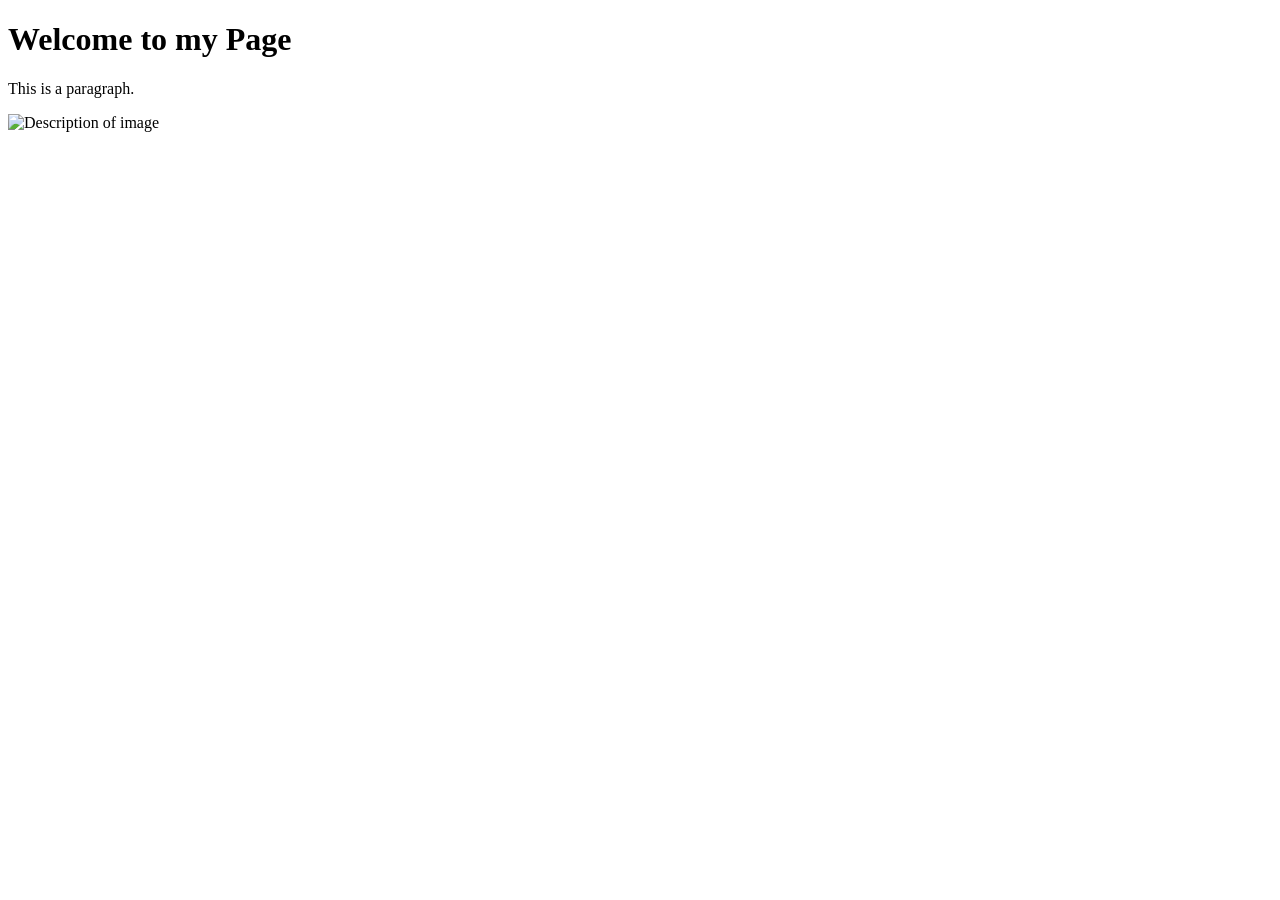
==== WS01/index.html @ 889ea0ff "eka commit-hakemistot ja ws01harj.tehty" ====
<!DOCTYPE html>
    <html>
    <head>
        <title>My First HTML Page</title>
    </head>
    <body>
        <h1>Welcome to my Page</h1>
        <p>This is a paragraph.</p>
        <img src="path/to/image.jpg" alt="Description of image">
    </body>
    </html>
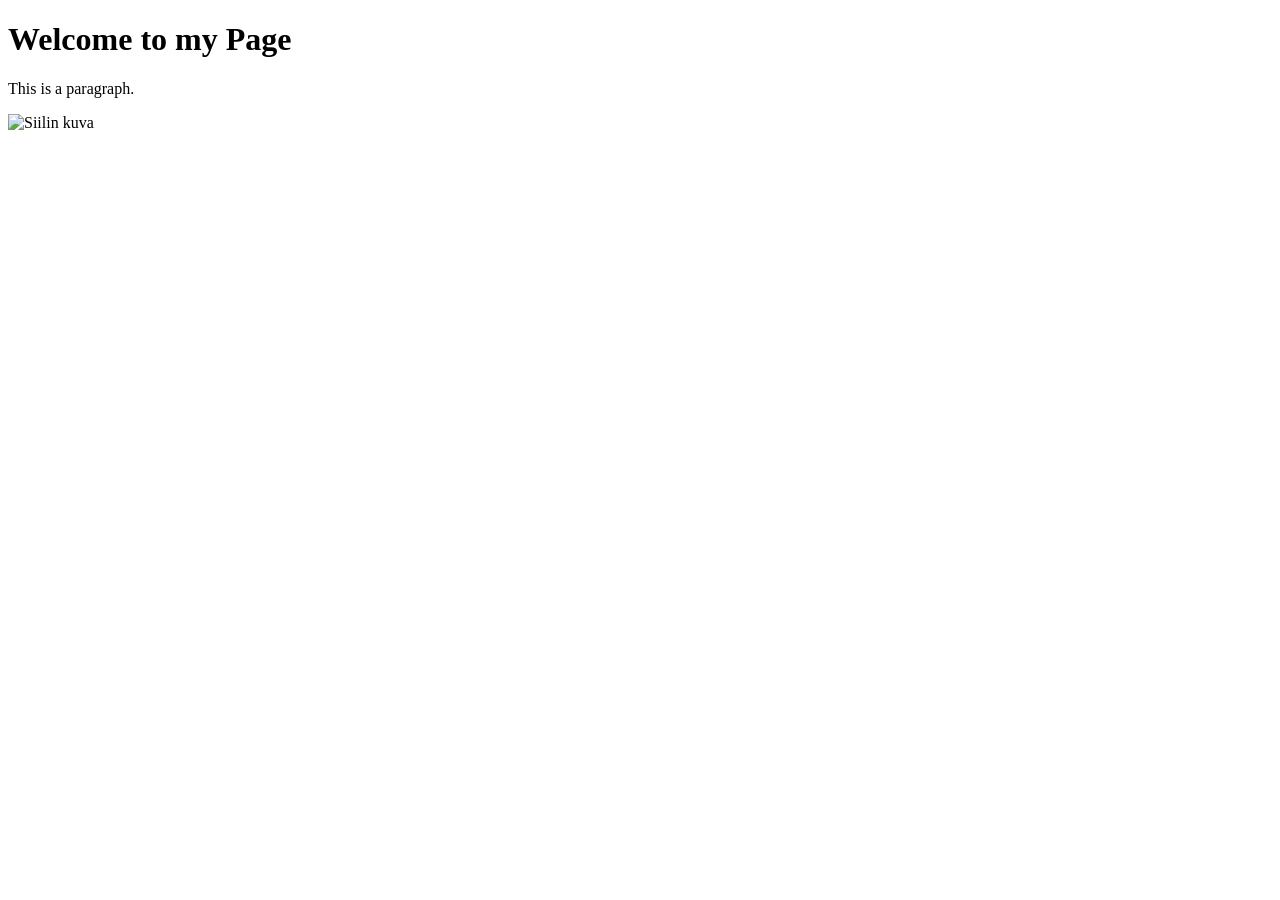
==== commit daebea7f: "Lisätty kuva" ====
--- a/WS01/index.html
+++ b/WS01/index.html
@@ -6,7 +6,6 @@
     <body>
         <h1>Welcome to my Page</h1>
         <p>This is a paragraph.</p>
-        <img src="path/to/image.jpg" alt="Description of image">
+        <img src="path/to/"C:\Users\Ulla\Pictures\FB_IMG_1775021511276.jpg"" alt="Siilin kuva">
     </body>
     </html>
-    
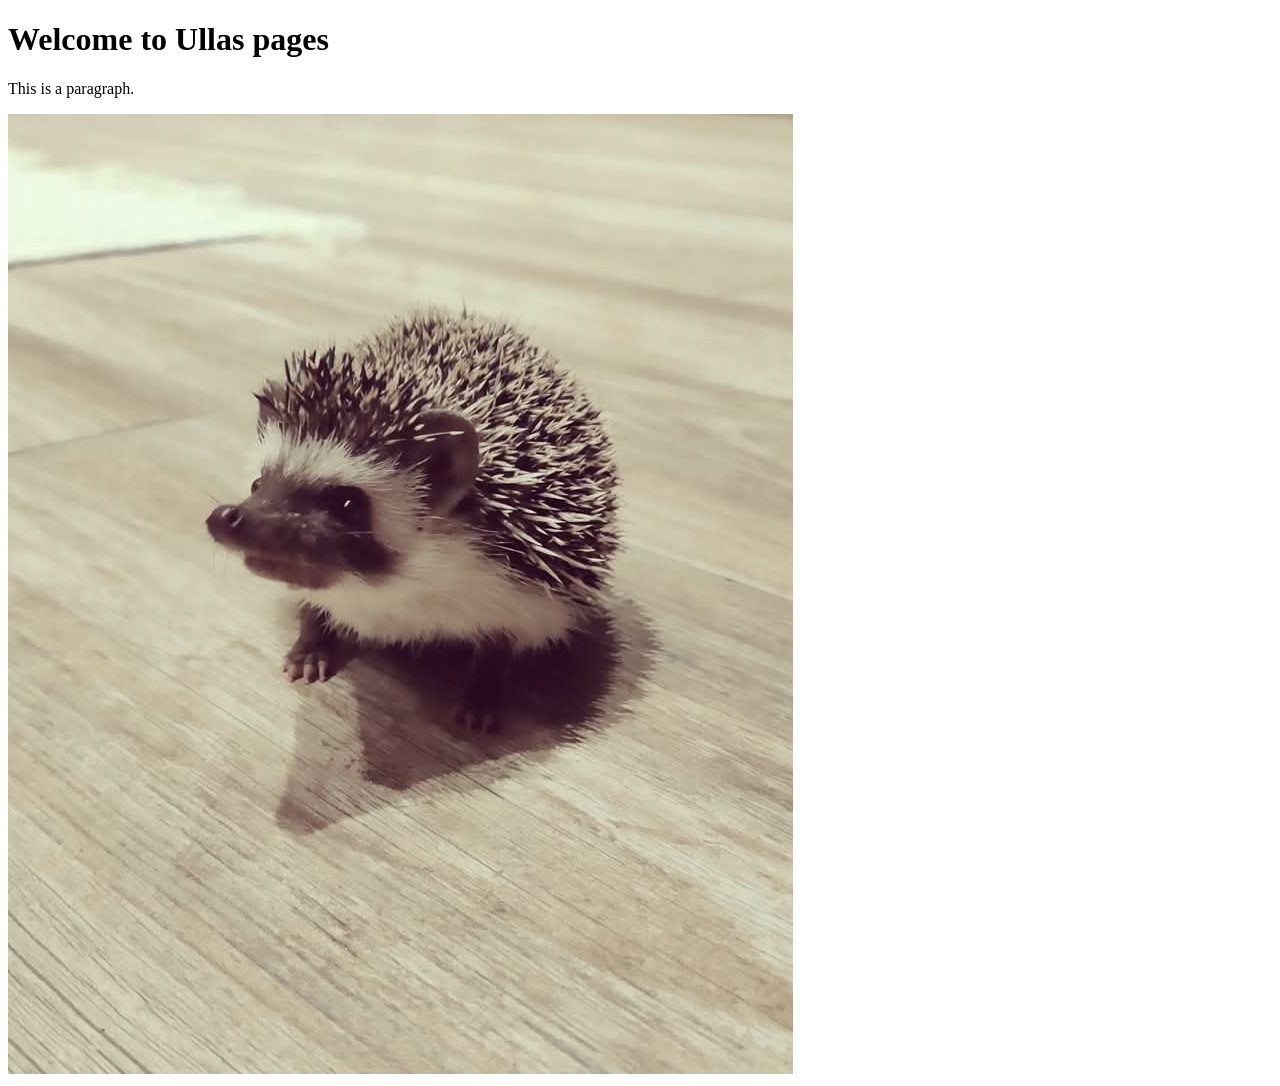
==== commit 68850fe4: "lisätty siilin kuva ja muokattu otsikoita" ====
--- a/WS01/index.html
+++ b/WS01/index.html
@@ -1,11 +1,13 @@
 <!DOCTYPE html>
-    <html>
-    <head>
-        <title>My First HTML Page</title>
-    </head>
-    <body>
-        <h1>Welcome to my Page</h1>
+<html lang="en">
+<head>
+    <meta charset="UTF-8">
+    <meta name="viewport" content="width=device-width, initial-scale=1.0">
+    <title>Ullan eka HTML sivu</title>
+</head>
+<body>
+    <h1>Welcome to Ullas pages</h1>
         <p>This is a paragraph.</p>
-        <img src="path/to/"C:\Users\Ulla\Pictures\FB_IMG_1775021511276.jpg"" alt="Siilin kuva">
-    </body>
-    </html>
+        <img src="./images/siili.jpg" alt="Siilin kuva">
+</body>
+</html>
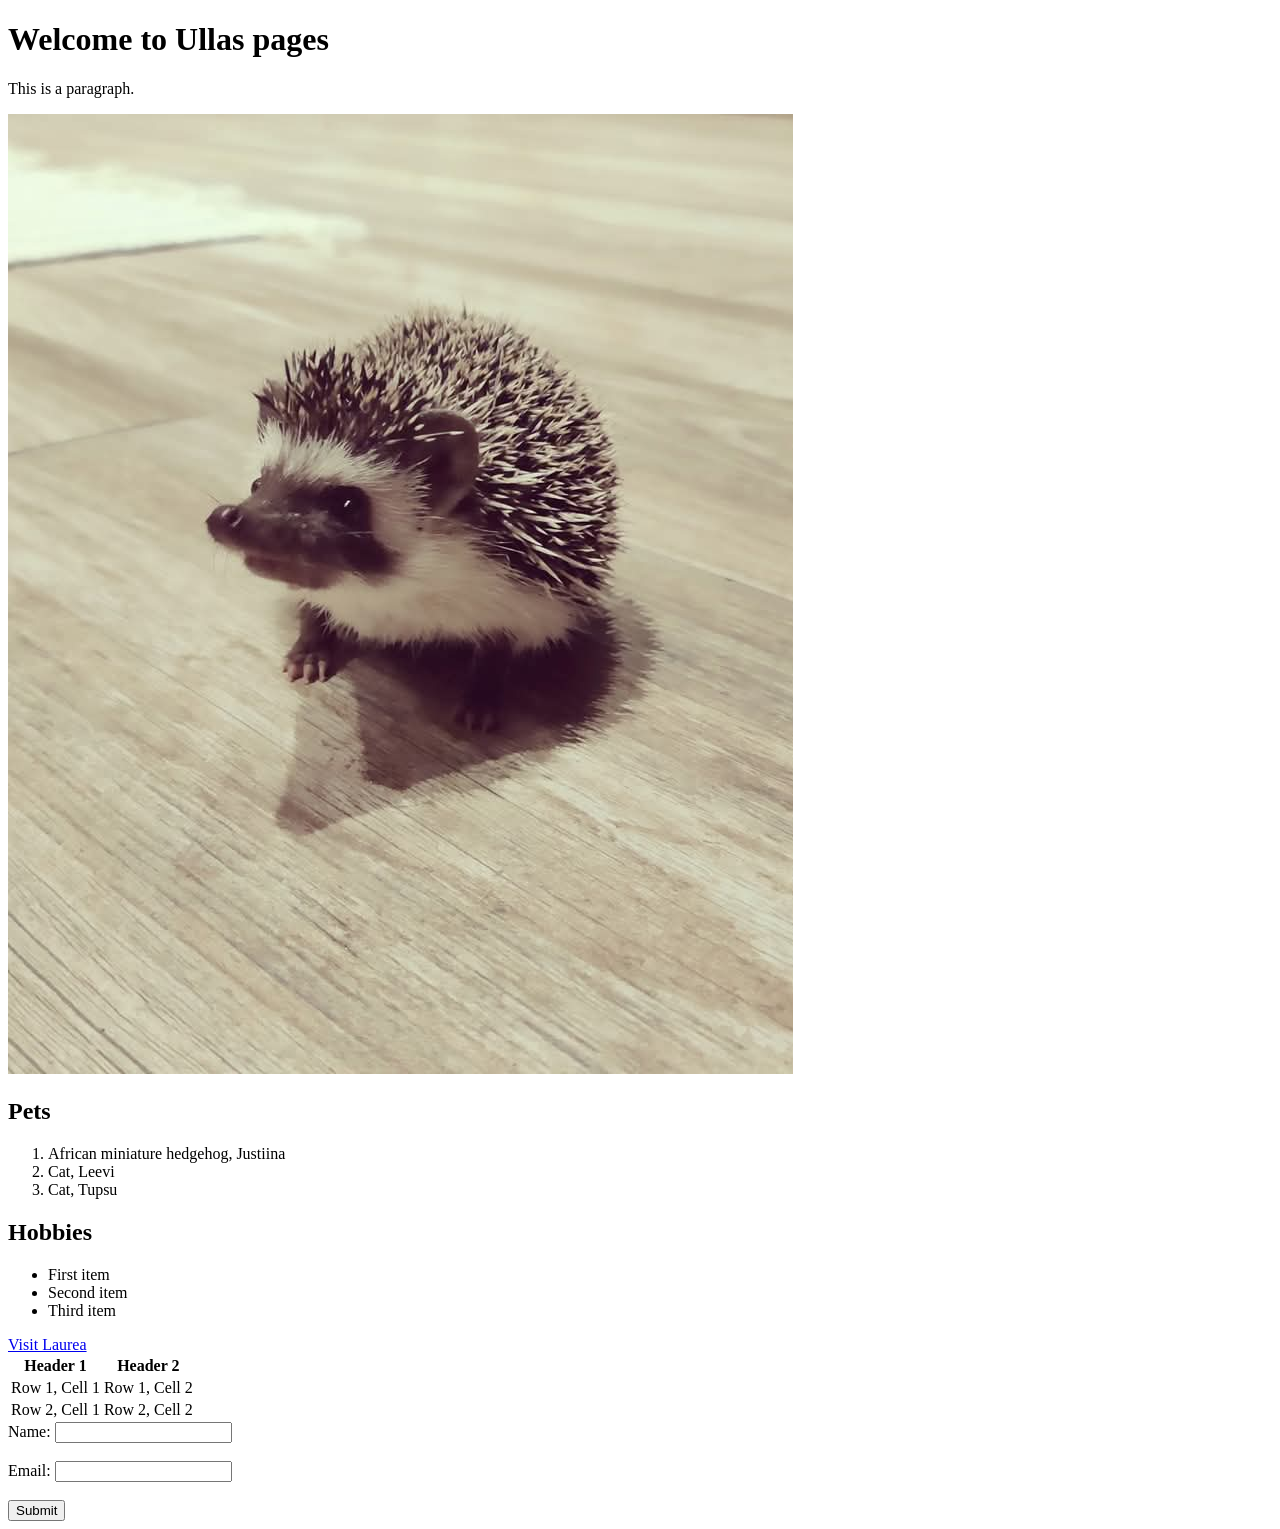
==== commit 844eaf98: "lisätty laurea-linkki+form+luotu table" ====
--- a/WS01/index.html
+++ b/WS01/index.html
@@ -9,5 +9,45 @@
     <h1>Welcome to Ullas pages</h1>
         <p>This is a paragraph.</p>
         <img src="./images/siili.jpg" alt="Siilin kuva">
+   <h2>Pets</h2>
+    <ol>
+        <li>African miniature hedgehog, Justiina</li>
+        <li>Cat, Leevi</li>
+        <li>Cat, Tupsu</li>
+    </ol>
+    
+    <h2>Hobbies</h2>
+    <ul>
+        <li>First item</li>
+        <li>Second item</li>
+        <li>Third item</li>
+    </ul>
+    <a href="https://www.laurea.fi">Visit Laurea</a>
+
+    <table>
+
+
+    <tr>
+        <th>Header 1</th>
+        <th>Header 2</th>
+    </tr>
+    <tr>
+        <td>Row 1, Cell 1</td>
+        <td>Row 1, Cell 2</td>
+    </tr>
+    <tr>
+        <td>Row 2, Cell 1</td>
+        <td>Row 2, Cell 2</td>
+    </tr>
+    </table>
+
+
+    <form>
+    <label for="name">Name:</label>
+    <input type="text" id="name" name="name"><br><br>
+    <label for="email">Email:</label>
+    <input type="email" id="email" name="email"><br><br>
+    <input type="submit" value="Submit">
+    </form>
 </body>
 </html>
